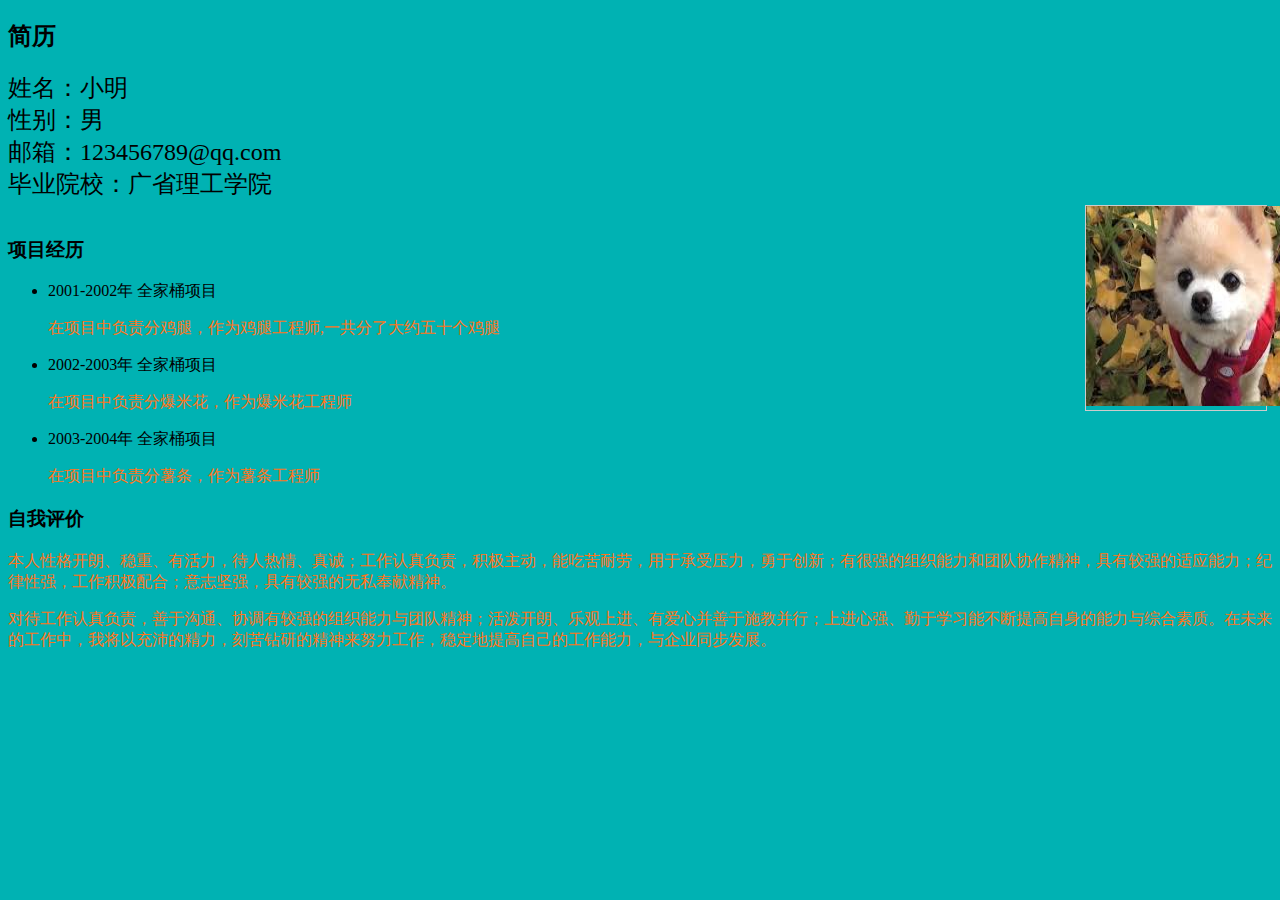
==== beautifulResume/index.html @ 725f03c7 "简历制作" ====
<!DOCTYPE html>
<html>
<head>
 <title>简历</title>
<link rel="stylesheet" type="text/css" href="resume.css">
<style>
<script type="text/javascript" src="resume.js">
</style>
<h2 >简历</h2>
</head>
<body>
<div>
  <span>姓名：小明</span>
  <br/>
  <span>性别：男</span>
   <br/>
  <span>邮箱：123456789@qq.com</span>
   <br/>
  <span>毕业院校：广省理工学院</span>
  </div>
   <div class="img">
      <img src="[data-uri]" alt="图片文本描述" width="300" height="200">
    
  </div>
  <div>
    <br/>
    <h3>项目经历</h3>
    <ul>
      <li>2001-2002年 全家桶项目</li>
      <p>在项目中负责分鸡腿，作为鸡腿工程师,一共分了大约五十个鸡腿</p>
      <li>2002-2003年 全家桶项目</li>
       <p>在项目中负责分爆米花，作为爆米花工程师</p>
      <li>2003-2004年 全家桶项目</li>
       <p>在项目中负责分薯条，作为薯条工程师</p>
    </ul>
  </div>
  <div>
    <h3>自我评价</h3>
      <div>
    <p>   本人性格开朗、稳重、有活力，待人热情、真诚；工作认真负责，积极主动，能吃苦耐劳，用于承受压力，勇于创新；有很强的组织能力和团队协作精神，具有较强的适应能力；纪律性强，工作积极配合；意志坚强，具有较强的无私奉献精神。</p>
<p>  对待工作认真负责，善于沟通、协调有较强的组织能力与团队精神；活泼开朗、乐观上进、有爱心并善于施教并行；上进心强、勤于学习能不断提高自身的能力与综合素质。在未来的工作中，我将以充沛的精力，刻苦钻研的精神来努力工作，稳定地提高自己的工作能力，与企业同步发展。</p>
      </div>
  </div>
</body>
</html>
---- beautifulResume/resume.css ----
body {
  background-color: #00b2b3;
}
div.img {
    margin: 5px;
    border: 1px solid #ccc;
    float: right;
    width: 180px;
}

h1 {
    font-size: 32px;
}
p {
	font-size: 16px;
    color:  #ff751a;
}
span {
	font-size: 24px;
	color: #000000
}
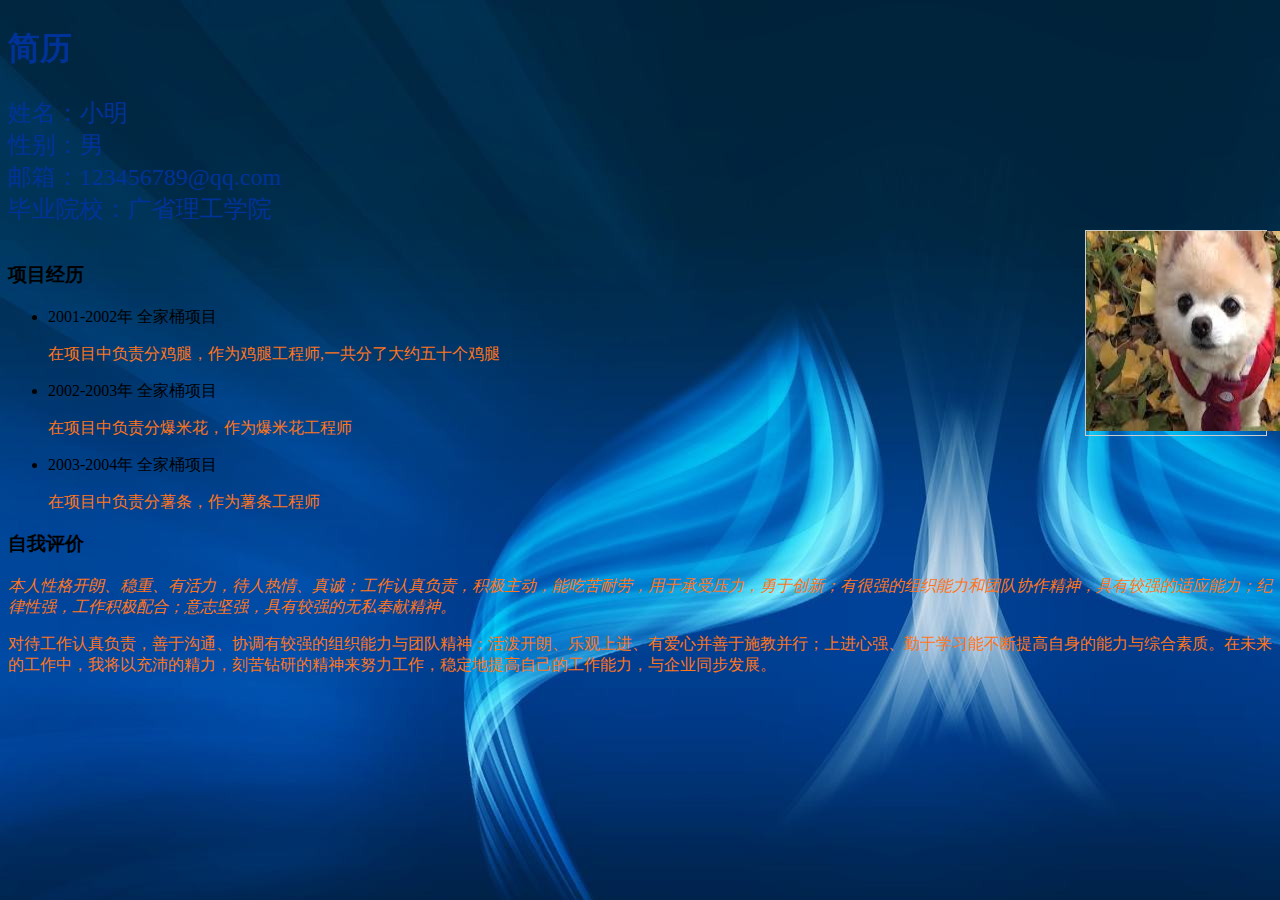
==== commit 7f31bfb8: "修改简历" ====
--- a/beautifulResume/index.html
+++ b/beautifulResume/index.html
@@ -1,7 +1,7 @@
 <!DOCTYPE html>
 <html>
 <head>
- <title>简历</title>
+ <title class="resume">简历</title>
 <link rel="stylesheet" type="text/css" href="resume.css">
 <style>
 <script type="text/javascript" src="resume.js">
@@ -37,7 +37,7 @@
   <div>
     <h3>自我评价</h3>
       <div>
-    <p>   本人性格开朗、稳重、有活力，待人热情、真诚；工作认真负责，积极主动，能吃苦耐劳，用于承受压力，勇于创新；有很强的组织能力和团队协作精神，具有较强的适应能力；纪律性强，工作积极配合；意志坚强，具有较强的无私奉献精神。</p>
+    <p class="italic-thick">   本人性格开朗、稳重、有活力，待人热情、真诚；工作认真负责，积极主动，能吃苦耐劳，用于承受压力，勇于创新；有很强的组织能力和团队协作精神，具有较强的适应能力；纪律性强，工作积极配合；意志坚强，具有较强的无私奉献精神。</p>
 <p>  对待工作认真负责，善于沟通、协调有较强的组织能力与团队精神；活泼开朗、乐观上进、有爱心并善于施教并行；上进心强、勤于学习能不断提高自身的能力与综合素质。在未来的工作中，我将以充沛的精力，刻苦钻研的精神来努力工作，稳定地提高自己的工作能力，与企业同步发展。</p>
       </div>
   </div>
--- a/beautifulResume/resume.css
+++ b/beautifulResume/resume.css
@@ -1,6 +1,7 @@
 
 body {
-  background-color: #00b2b3;
+  background-image:url('./img/background.jpg');
+  background-repeat:repeat-y;
 }
 div.img {
     margin: 5px;
@@ -9,14 +10,19 @@
     width: 180px;
 }
 
-h1 {
+h2 {
     font-size: 32px;
+	color: #003399
 }
 p {
 	font-size: 16px;
+	font-family:"Times New Roman",Georgia,Serif;
     color:  #ff751a;
+}
+p.italic-thick {
+	font-style:italic
 }
 span {
 	font-size: 24px;
-	color: #000000
+	color: #003399
 }
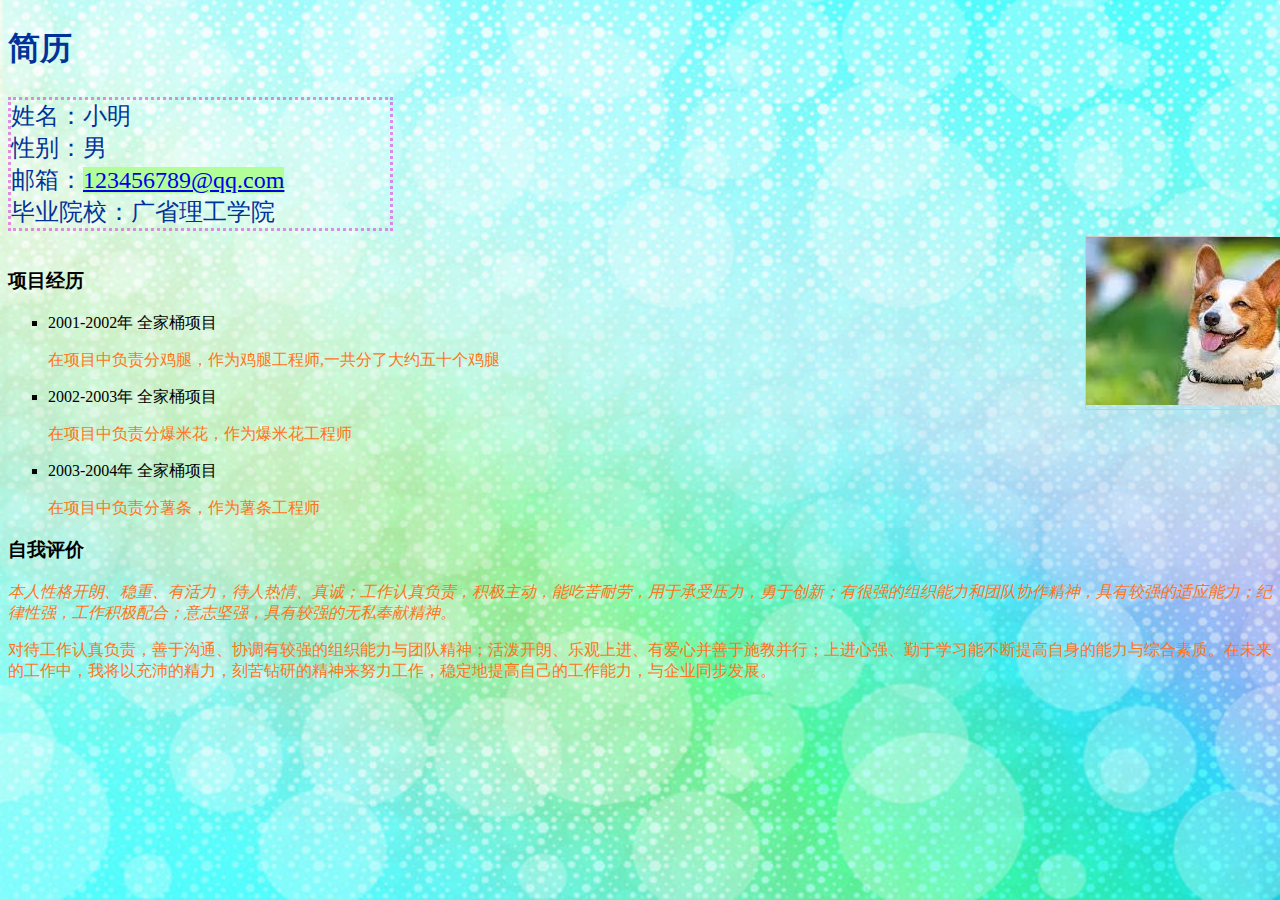
==== commit 58d31e17: "简历修改" ====
--- a/beautifulResume/index.html
+++ b/beautifulResume/index.html
@@ -9,19 +9,18 @@
 <h2 >简历</h2>
 </head>
 <body>
-<div>
+<div class="message">
   <span>姓名：小明</span>
   <br/>
   <span>性别：男</span>
    <br/>
-  <span>邮箱：123456789@qq.com</span>
+  <span>邮箱：<a href="http://123456789@qq.com">123456789@qq.com</a></span>
    <br/>
   <span>毕业院校：广省理工学院</span>
   </div>
-   <div class="img">
-      <img src="[data-uri]" alt="图片文本描述" width="300" height="200">
-    
-  </div>
+  <div class="img">
+    <img src="./img/dog.jpg"/>
+	</div>
   <div>
     <br/>
     <h3>项目经历</h3>
--- a/beautifulResume/resume.css
+++ b/beautifulResume/resume.css
@@ -1,7 +1,9 @@
 
 body {
   background-image:url('./img/background.jpg');
-  background-repeat:repeat-y;
+  background-size:100% 100%;
+  background-attachment:fixed;
+  background-position:center; 
 }
 div.img {
     margin: 5px;
@@ -9,7 +11,14 @@
     float: right;
     width: 180px;
 }
-
+div.message {
+	width: 30%;
+	border-style:dotted  ;
+    border-color: #de4cdaa1;
+}
+ul {
+	list-style-type : square
+}
 h2 {
     font-size: 32px;
 	color: #003399
@@ -26,3 +35,7 @@
 	font-size: 24px;
 	color: #003399
 }
+a:link {background-color:#B2FF99;}    /* 未被访问的链接 */
+a:visited {background-color:#FFFF85;} /* 已被访问的链接 */
+a:hover {background-color:#FF704D;}   /* 鼠标指针移动到链接上 */
+a:active {background-color:#FF704D;}  /* 正在被点击的链接 */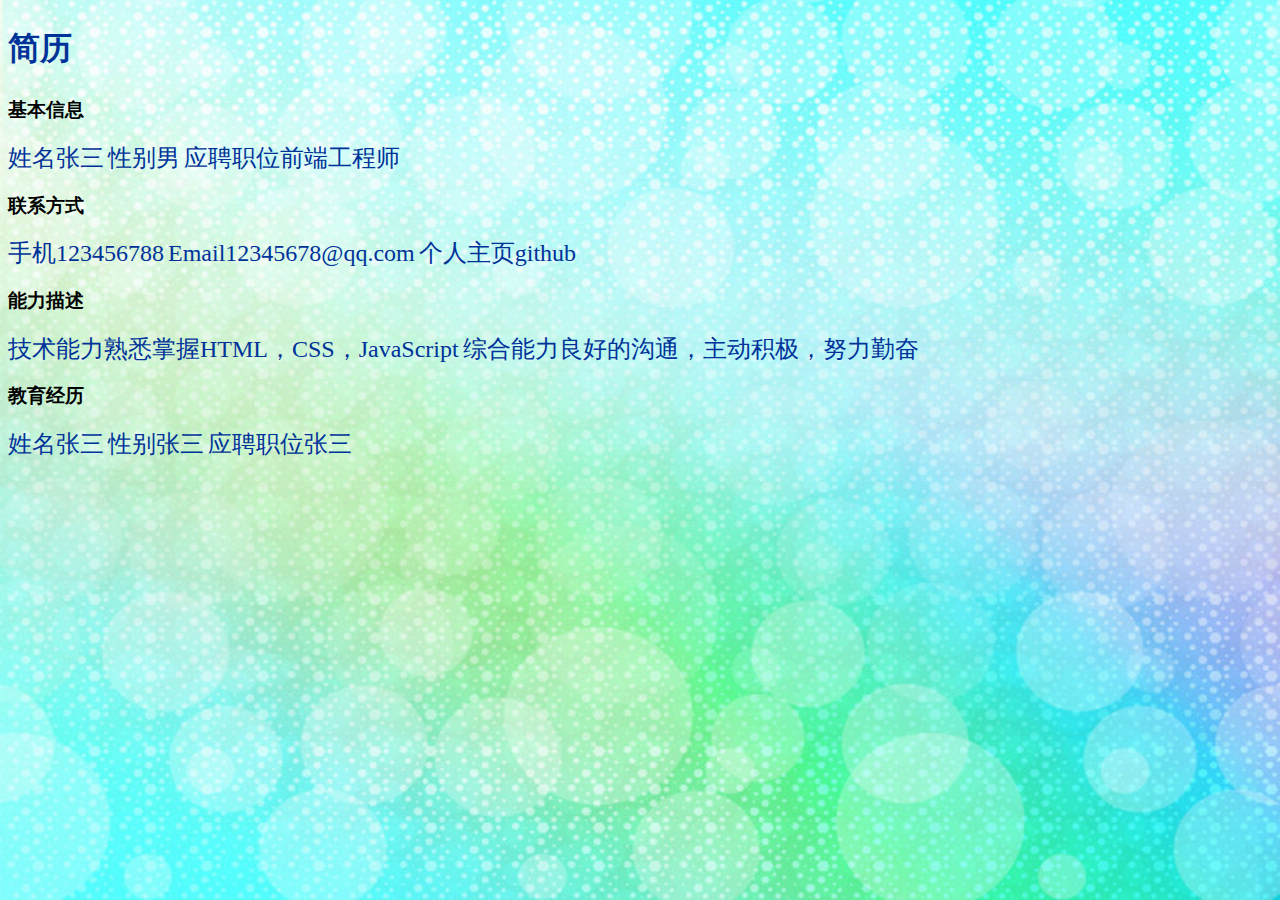
==== commit 0f604bcc: "修改页面" ====
--- a/beautifulResume/index.html
+++ b/beautifulResume/index.html
@@ -9,36 +9,41 @@
 <h2 >简历</h2>
 </head>
 <body>
-<div class="message">
-  <span>姓名：小明</span>
-  <br/>
-  <span>性别：男</span>
-   <br/>
-  <span>邮箱：<a href="http://123456789@qq.com">123456789@qq.com</a></span>
-   <br/>
-  <span>毕业院校：广省理工学院</span>
-  </div>
-  <div class="img">
-    <img src="./img/dog.jpg"/>
-	</div>
-  <div>
-    <br/>
-    <h3>项目经历</h3>
-    <ul>
-      <li>2001-2002年 全家桶项目</li>
-      <p>在项目中负责分鸡腿，作为鸡腿工程师,一共分了大约五十个鸡腿</p>
-      <li>2002-2003年 全家桶项目</li>
-       <p>在项目中负责分爆米花，作为爆米花工程师</p>
-      <li>2003-2004年 全家桶项目</li>
-       <p>在项目中负责分薯条，作为薯条工程师</p>
-    </ul>
-  </div>
-  <div>
-    <h3>自我评价</h3>
-      <div>
-    <p class="italic-thick">   本人性格开朗、稳重、有活力，待人热情、真诚；工作认真负责，积极主动，能吃苦耐劳，用于承受压力，勇于创新；有很强的组织能力和团队协作精神，具有较强的适应能力；纪律性强，工作积极配合；意志坚强，具有较强的无私奉献精神。</p>
-<p>  对待工作认真负责，善于沟通、协调有较强的组织能力与团队精神；活泼开朗、乐观上进、有爱心并善于施教并行；上进心强、勤于学习能不断提高自身的能力与综合素质。在未来的工作中，我将以充沛的精力，刻苦钻研的精神来努力工作，稳定地提高自己的工作能力，与企业同步发展。</p>
-      </div>
-  </div>
+<div class="basic">
+ <h3>基本信息</h3>
+ <p>
+   <span>姓名</span><span>张三</span>
+   <span>性别</span><span>男</span>
+   <span>应聘职位</span><span>前端工程师</span>
+ </p>
+</div>
+
+<div class="contact">
+ <h3>联系方式</h3>
+ <p>
+   <span>手机</span><span>123456788</span>
+   <span>Email</span><span>12345678@qq.com</span>
+   <span>个人主页</span><span>github</span>
+ </p>
+</div>
+
+<div class="education">
+ <h3>能力描述</h3>
+ <p>
+   <span>技术能力</span><span>熟悉掌握HTML，CSS，JavaScript</span>
+   <span>综合能力</span><span>良好的沟通，主动积极，努力勤奋</span>
+   
+ </p>
+</div>
+
+<div class="project">
+ <h3>教育经历</h3>
+ <p>
+   <span>姓名</span><span>张三</span>
+   <span>性别</span><span>张三</span>
+   <span>应聘职位</span><span>张三</span>
+ </p>
+</div>
+
 </body>
 </html>
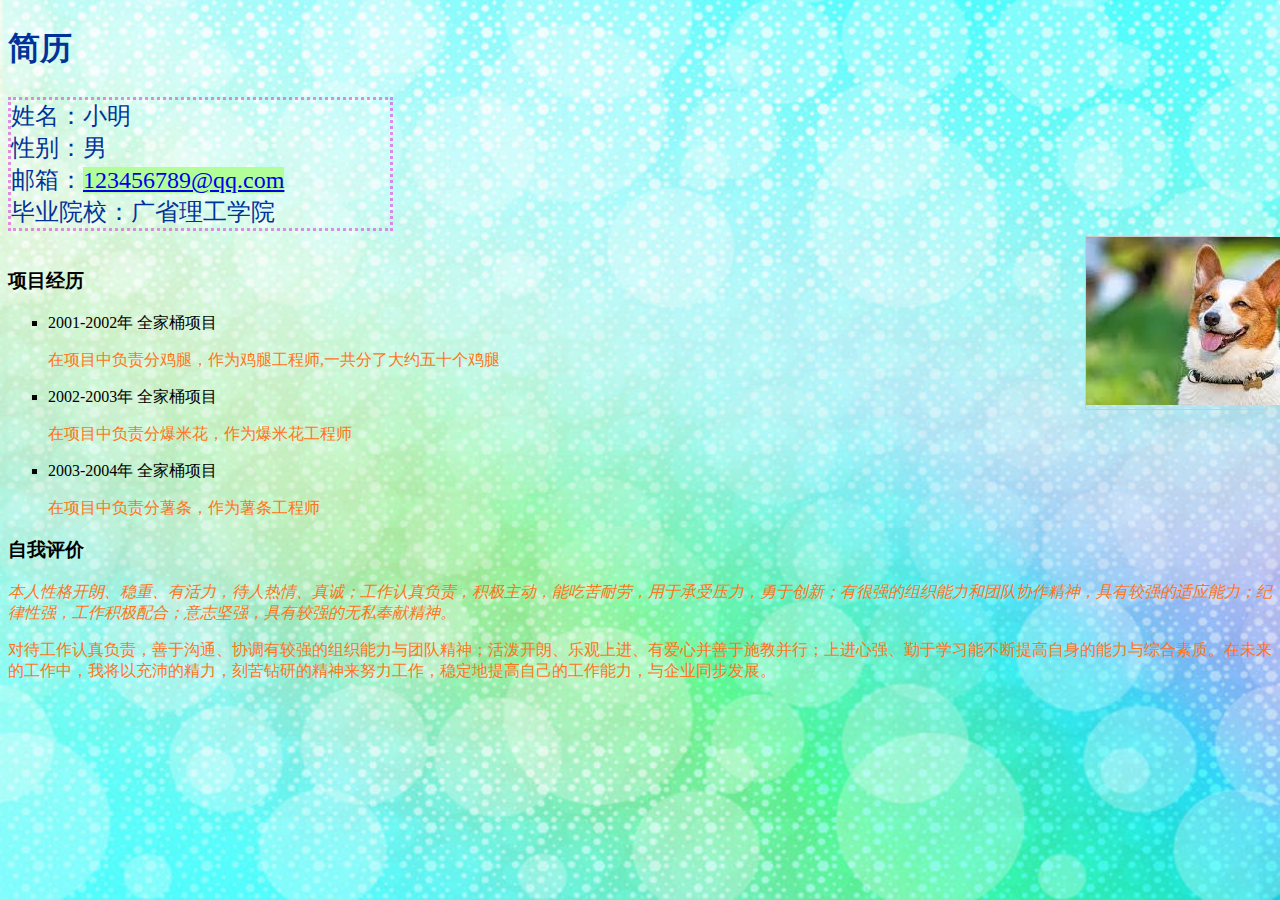
==== commit 0f4deda0: "保存第一份简历" ====
--- a/beautifulResume/index.html
+++ b/beautifulResume/index.html
@@ -9,41 +9,39 @@
 <h2 >简历</h2>
 </head>
 <body>
-<div class="basic">
- <h3>基本信息</h3>
- <p>
-   <span>姓名</span><span>张三</span>
-   <span>性别</span><span>男</span>
-   <span>应聘职位</span><span>前端工程师</span>
- </p>
-</div>
-
-<div class="contact">
- <h3>联系方式</h3>
- <p>
-   <span>手机</span><span>123456788</span>
-   <span>Email</span><span>12345678@qq.com</span>
-   <span>个人主页</span><span>github</span>
- </p>
-</div>
-
-<div class="education">
- <h3>能力描述</h3>
- <p>
-   <span>技术能力</span><span>熟悉掌握HTML，CSS，JavaScript</span>
-   <span>综合能力</span><span>良好的沟通，主动积极，努力勤奋</span>
-   
- </p>
-</div>
-
-<div class="project">
- <h3>教育经历</h3>
- <p>
-   <span>姓名</span><span>张三</span>
-   <span>性别</span><span>张三</span>
-   <span>应聘职位</span><span>张三</span>
- </p>
-</div>
-
+<div class="message">
+  <span>姓名：小明</span>
+  <br/>
+  <span>性别：男</span>
+   <br/>
+  <span>邮箱：<a href="http://123456789@qq.com">123456789@qq.com</a></span>
+   <br/>
+  <span>毕业院校：广省理工学院</span>
+  </div>
+  <div class="img">
+    <img src="./img/dog.jpg"/>
+	</div>
+  <div>
+    <br/>
+    <h3>项目经历</h3>
+    <ul>
+      <li>2001-2002年 全家桶项目</li>
+      <p>在项目中负责分鸡腿，作为鸡腿工程师,一共分了大约五十个鸡腿</p>
+      <li>2002-2003年 全家桶项目</li>
+       <p>在项目中负责分爆米花，作为爆米花工程师</p>
+      <li>2003-2004年 全家桶项目</li>
+       <p>在项目中负责分薯条，作为薯条工程师</p>
+    </ul>
+  </div>
+  <div>
+    <h3>自我评价</h3>
+      <div>
+    <p class="italic-thick">   本人性格开朗、稳重、有活力，待人热情、真诚；工作认真负责，积极主动，能吃苦耐劳，用于承受压力，勇于创新；有很强的组织能力和团队协作精神，具有较强的适应能力；纪律性强，工作积极配合；意志坚强，具有较强的无私奉献精神。</p>
+<p>  对待工作认真负责，善于沟通、协调有较强的组织能力与团队精神；活泼开朗、乐观上进、有爱心并善于施教并行；上进心强、勤于学习能不断提高自身的能力与综合素质。在未来的工作中，我将以充沛的精力，刻苦钻研的精神来努力工作，稳定地提高自己的工作能力，与企业同步发展。</p>
+      </div>
+  </div>
 </body>
 </html>
+
+
+
--- a/beautifulResume/resume.css
+++ b/beautifulResume/resume.css
@@ -38,4 +38,5 @@
 a:link {background-color:#B2FF99;}    /* 未被访问的链接 */
 a:visited {background-color:#FFFF85;} /* 已被访问的链接 */
 a:hover {background-color:#FF704D;}   /* 鼠标指针移动到链接上 */
-a:active {background-color:#FF704D;}  /* 正在被点击的链接 */+a:active {background-color:#FF704D;}  /* 正在被点击的链接 */
+
